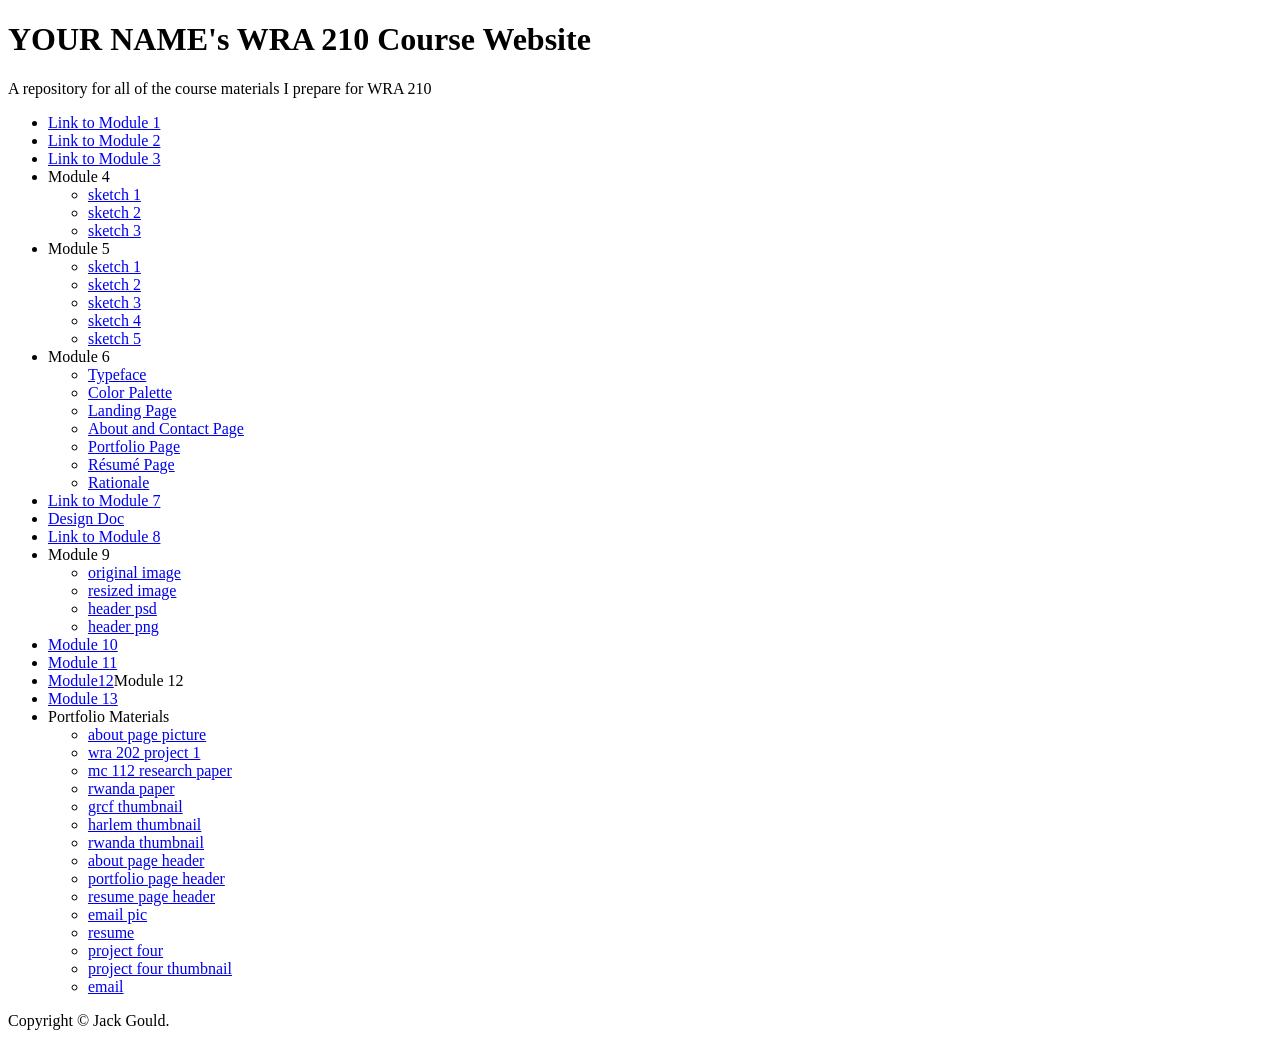
==== index.html @ a0f41001 "added module twelve" ====
<!doctype html>
<head>
  <meta charset="utf-8">
  <link type="text/css" rel="stylesheet" href="style.css" />
  <title>Jack Gould's WRA 210 Course Website</title>
</head>
<body>
  <header>
	  <h1>YOUR NAME's WRA 210 Course Website</h1>
	  <p>A repository for all of the course materials I prepare for WRA 210</p>
  </header>
  
  <div role="main">
	  <ul>
		  <li><a href="https://www.msu.edu/~gouldjac/module1.pdf">Link to Module 1</a></li>
		  <li><a href="module2.pdf">Link to Module 2</a></li>
		 <li><a href="module3.pdf">Link to Module 3</a></li>
		 <li>Module 4
		 	<ul>
		 		<li><a href="module4/sitemap_sketch.jpg">sketch 1</a></li>
		 		<li><a href="module4/rationale_sketch.jpg">sketch 2</a></li>
		 		<li><a href="module4/sitemap_final.png">sketch 3</a></li>
		 </ul>
		</li>
		<li>Module 5
			<ul>
				<li><a href="module5/wireframe_sketch.jpeg">sketch 1</a></li>
				<li><a href="module5/rationale_module_5.png">sketch 2</a></li>
		 		<li><a href="module5/landing_page_wireframe.png">sketch 3</a></li>
				<li><a href="module5/portfolio_wireframe.png">sketch 4</a></li>
				<li><a href="module5/contact_resume_wireframe.png">sketch 5</a></li>
		</ul>
		</li>
		<li>Module 6
			<ul>
				<li><a href="module6/typeface_template_2.psd">Typeface</a></li>
				<li><a href="module6/palette_template.psd">Color Palette</a></li>
		 		<li><a href="module6/jack_goulds_landing_page_design_doc.psd">Landing Page</a></li>
				<li><a href="module6/jack_goulds_about_and_contact_page_design_doc.psd">About and Contact Page</a></li>
				<li><a href="module6/design_doc_portfolio_page.psd">Portfolio Page</a></li>
				<li><a href="module6/jack_goulds_résumé_page_desigin_doc.psd">Résumé Page</a></li>
				<li><a href="module6/module_6_rationale.pdf">Rationale</a></li>
		</ul>
		</li>
		<li><a href="module_7.pdf">Link to Module 7</a></li>
		<li><a href="designdoc.zip">Design Doc</a></li>
		<li><a href="module_eight_rationale.pdf">Link to Module 8</a></li>
	 	<li>Module 9
		 	<ul>
		 		<li><a href="module9/msu_logo_for_module_9.png">original image</a></li>
		 		<li><a href="module9/resized_spartan_logo.png">resized image</a></li>
		 		<li><a href="module9/header_design.psd">header psd</a></li>
		 		<li><a href="module9/header_design.png">header png</a></li>
		 </ul>
		</li>
		<li><a href="module10.html">Module 10</a></li>
		<li><a href="module11.html">Module 11</a></li>
		<li><a href="https://wra210msu.wordpress.com/wp-admin/post.php?post=295&action=edit&message=6&postpost=v2">Module12</a>Module 12</li>
		<li><a href="http://www.codecademy.com/Bears95#completed">Module 13</a></li>
		<li>Portfolio Materials
		 	<ul>
		 		<li><a href="portfolio/pic_jack.jpg">about page picture</a></li>
		 		<li><a href="portfolio/wra_202_project_1.pdf">wra 202 project 1</a></li>
		 		<li><a href="portfolio/mc_112_research_paper.pdf">mc 112 research paper</a></li>
		 		<li><a href="portfolio/rwanda.pdf">rwanda paper</a></li>
		 		<li><a href="portfolio/grcf.png">grcf thumbnail</a></li>
		 		<li><a href="portfolio/harlem.png">harlem thumbnail</a></li>
		 		<li><a href="portfolio/rwanda.png">rwanda thumbnail</a></li>
		 		<li><a href="portfolio/acheadernew.png">about page header</a></li>
		 		<li><a href="portfolio/pheadernew.png">portfolio page header</a></li>
		 		<li><a href="portfolio/rheadernew.png">resume page header</a></li>
		 		<li><a href="portfolio/jackemail.png">email pic</a></li>
		 		<li><a href="portfolio/best_resume.pdf">resume</a></li>
		 		<li><a href="portfolio/proj4.pdf">project four</a></li>
		 		<li><a href="portfolio/p4thumbnail.png">project four thumbnail</a></li>
		 		<li><a href="portfolio/email.png">email</a></li>

		 </ul>
		 </ul>
	  </ul>

  </div>
  
  <footer>
	  <p>Copyright &copy; Jack Gould.</p>
  </footer>

</body>
</html>
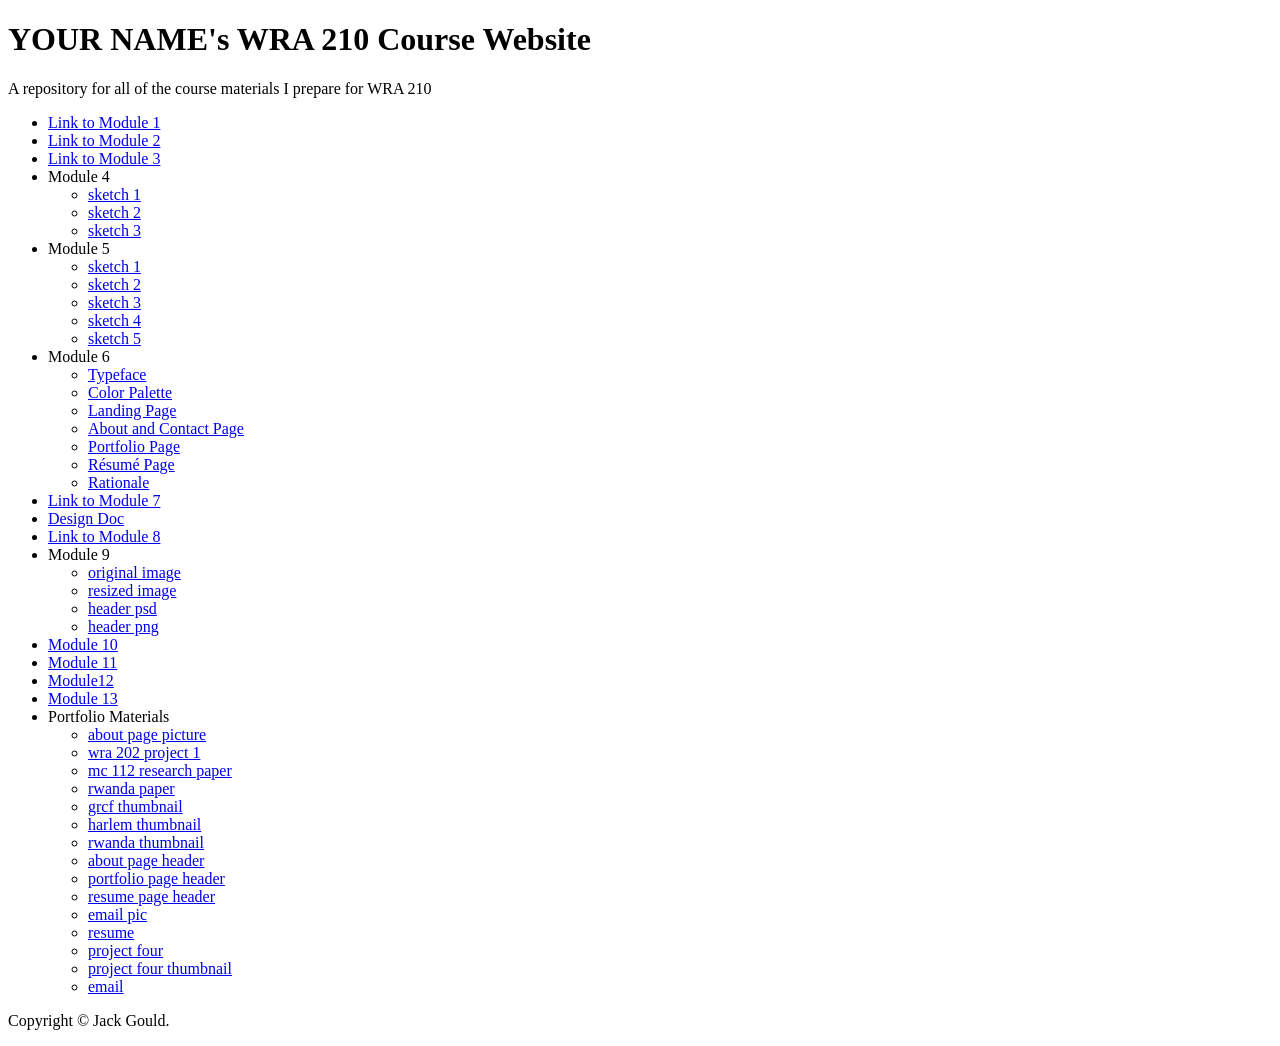
==== commit 34d67094: "edits" ====
--- a/index.html
+++ b/index.html
@@ -55,7 +55,7 @@
 		</li>
 		<li><a href="module10.html">Module 10</a></li>
 		<li><a href="module11.html">Module 11</a></li>
-		<li><a href="https://wra210msu.wordpress.com/wp-admin/post.php?post=295&action=edit&message=6&postpost=v2">Module12</a>Module 12</li>
+		<li><a href="https://wra210msu.wordpress.com/wp-admin/post.php?post=295&action=edit&message=6&postpost=v2">Module12</a></li>
 		<li><a href="http://www.codecademy.com/Bears95#completed">Module 13</a></li>
 		<li>Portfolio Materials
 		 	<ul>
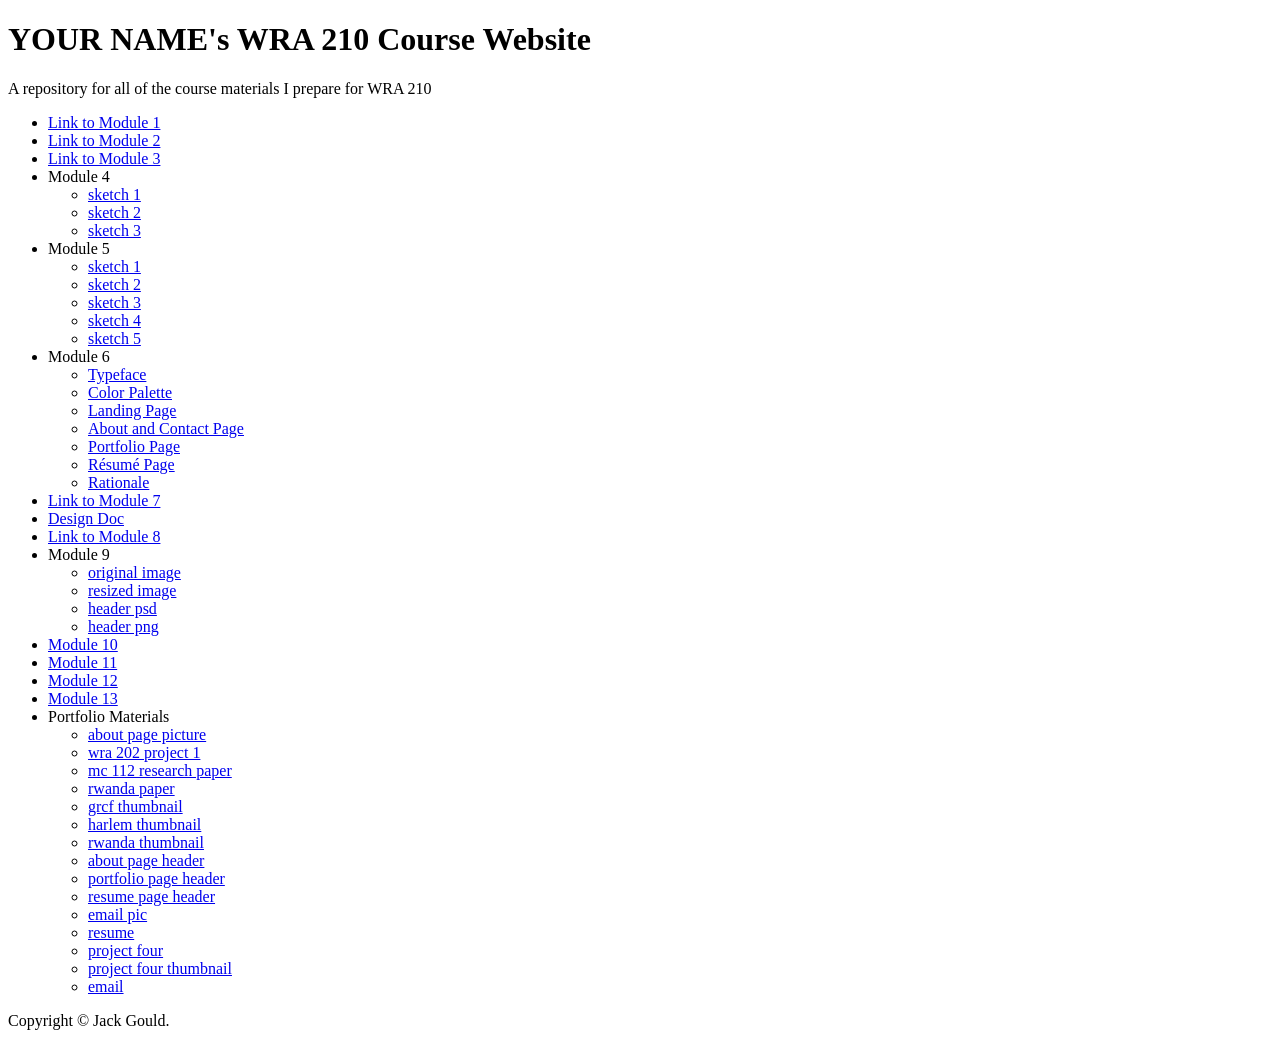
==== commit 12eb918e: "edits" ====
--- a/index.html
+++ b/index.html
@@ -55,7 +55,7 @@
 		</li>
 		<li><a href="module10.html">Module 10</a></li>
 		<li><a href="module11.html">Module 11</a></li>
-		<li><a href="https://wra210msu.wordpress.com/wp-admin/post.php?post=295&action=edit&message=6&postpost=v2">Module12</a></li>
+		<li><a href="https://wra210msu.wordpress.com/wp-admin/post.php?post=295&action=edit&message=6&postpost=v2">Module 12</a></li>
 		<li><a href="http://www.codecademy.com/Bears95#completed">Module 13</a></li>
 		<li>Portfolio Materials
 		 	<ul>
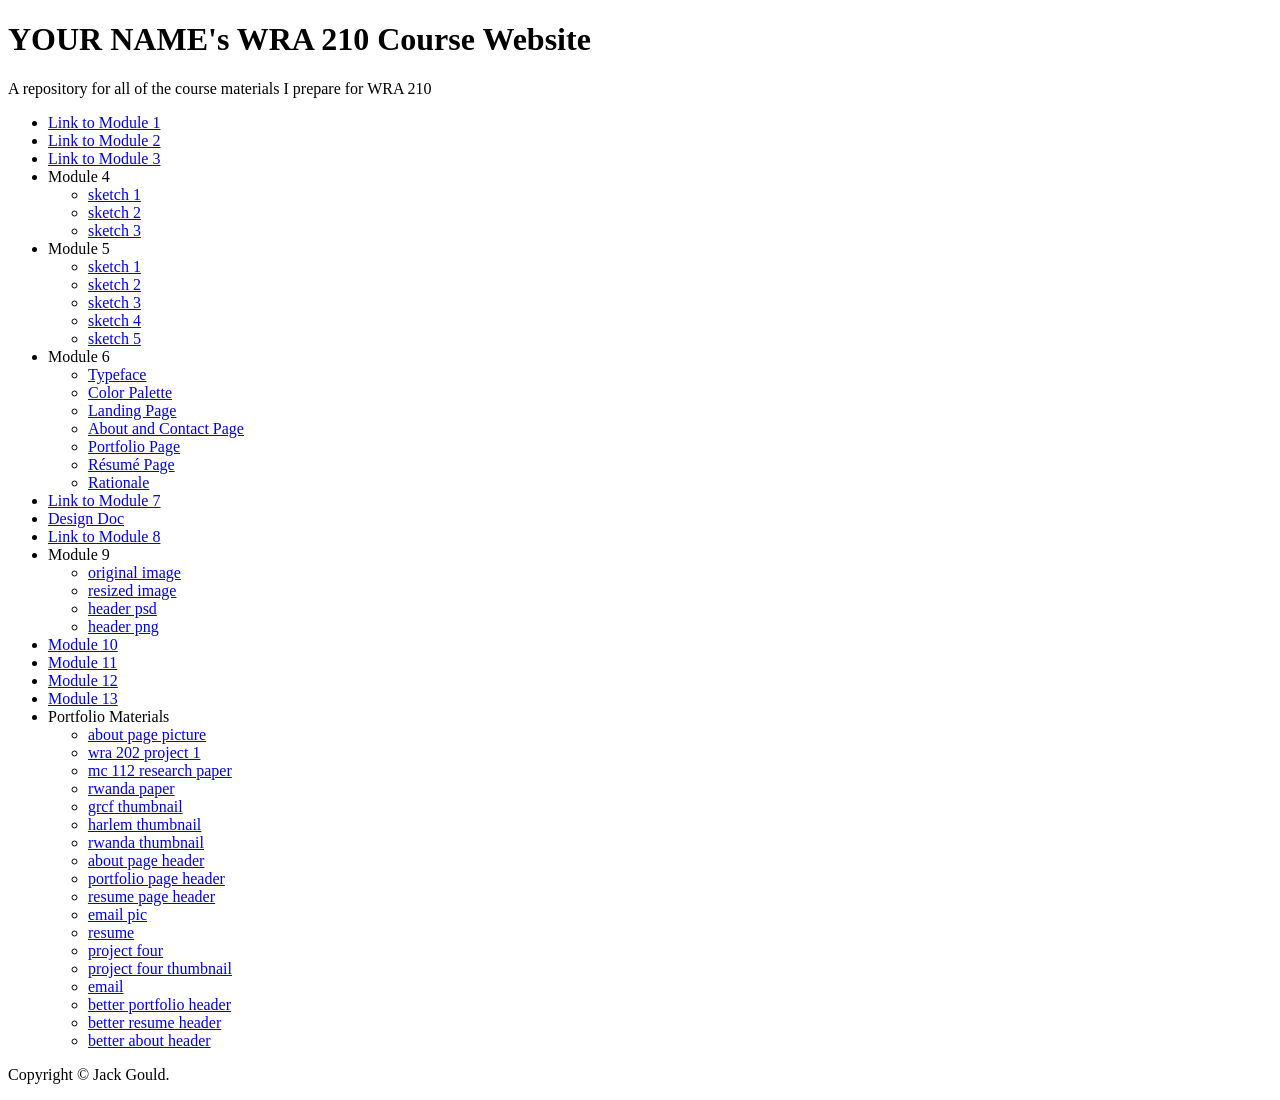
==== commit e283dffe: "added new new headers to course page" ====
--- a/index.html
+++ b/index.html
@@ -74,6 +74,9 @@
 		 		<li><a href="portfolio/proj4.pdf">project four</a></li>
 		 		<li><a href="portfolio/p4thumbnail.png">project four thumbnail</a></li>
 		 		<li><a href="portfolio/email.png">email</a></li>
+		 		<li><a href="portfolio/npheader.png">better portfolio header</a></li>
+		 		<li><a href="portfolio/nrheader.png">better resume header</a></li>
+		 		<li><a href="portfolio/nacheader.png">better about header</a></li>
 
 		 </ul>
 		 </ul>
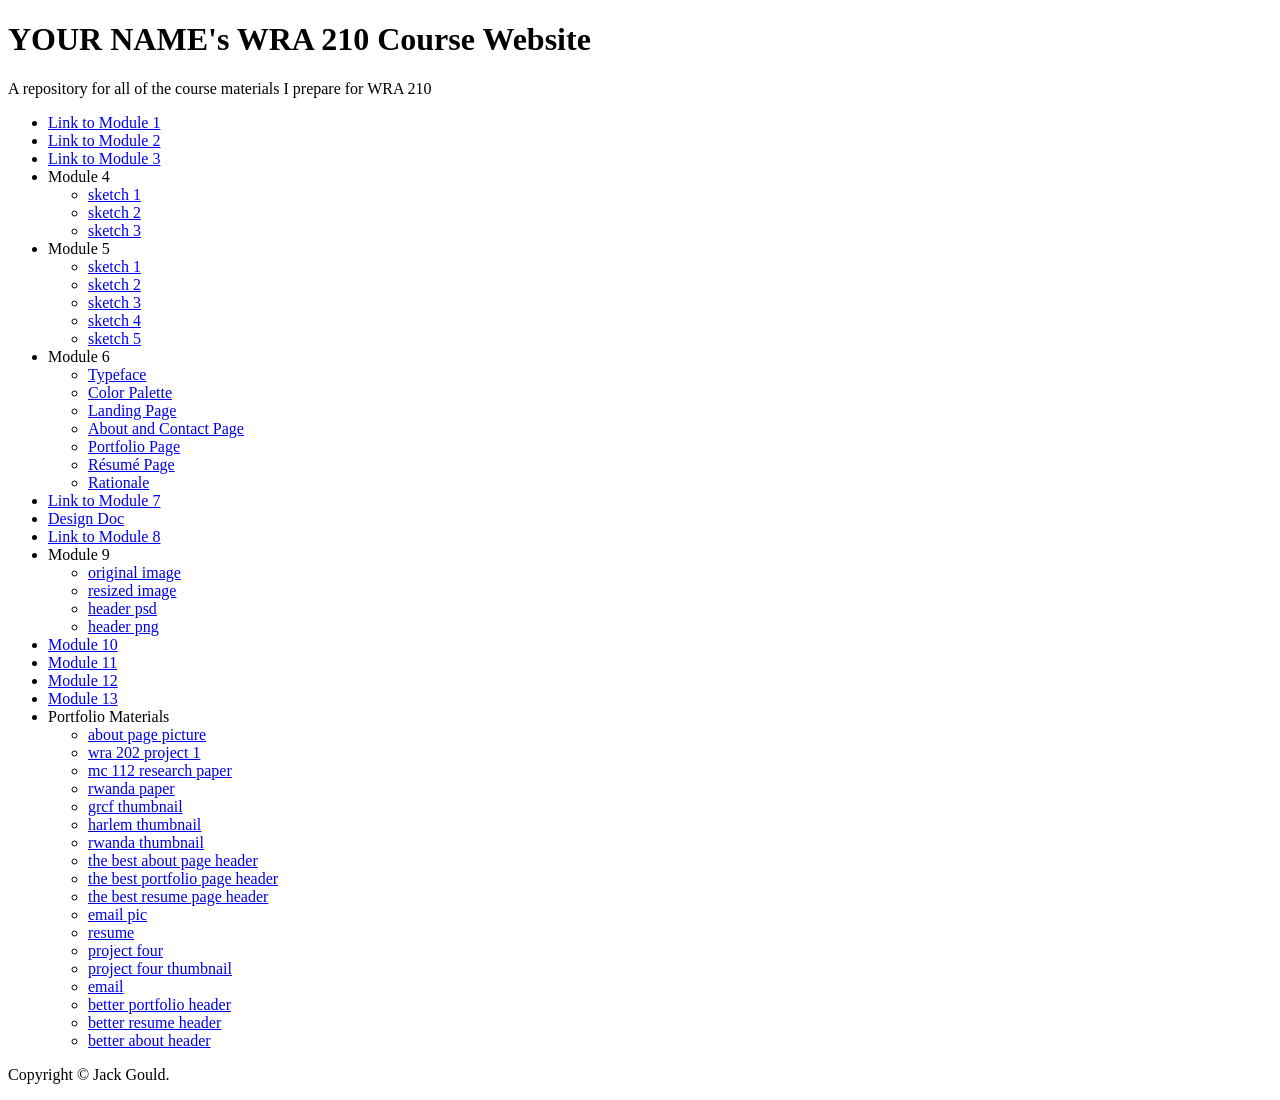
==== commit 2fd06707: "added revised headers to course site" ====
--- a/index.html
+++ b/index.html
@@ -66,9 +66,9 @@
 		 		<li><a href="portfolio/grcf.png">grcf thumbnail</a></li>
 		 		<li><a href="portfolio/harlem.png">harlem thumbnail</a></li>
 		 		<li><a href="portfolio/rwanda.png">rwanda thumbnail</a></li>
-		 		<li><a href="portfolio/acheadernew.png">about page header</a></li>
-		 		<li><a href="portfolio/pheadernew.png">portfolio page header</a></li>
-		 		<li><a href="portfolio/rheadernew.png">resume page header</a></li>
+		 		<li><a href="portfolio/bestacheader.png">the best about page header</a></li>
+		 		<li><a href="portfolio/bestpheader.png">the best portfolio page header</a></li>
+		 		<li><a href="portfolio/bestrheader.png">the best resume page header</a></li>
 		 		<li><a href="portfolio/jackemail.png">email pic</a></li>
 		 		<li><a href="portfolio/best_resume.pdf">resume</a></li>
 		 		<li><a href="portfolio/proj4.pdf">project four</a></li>
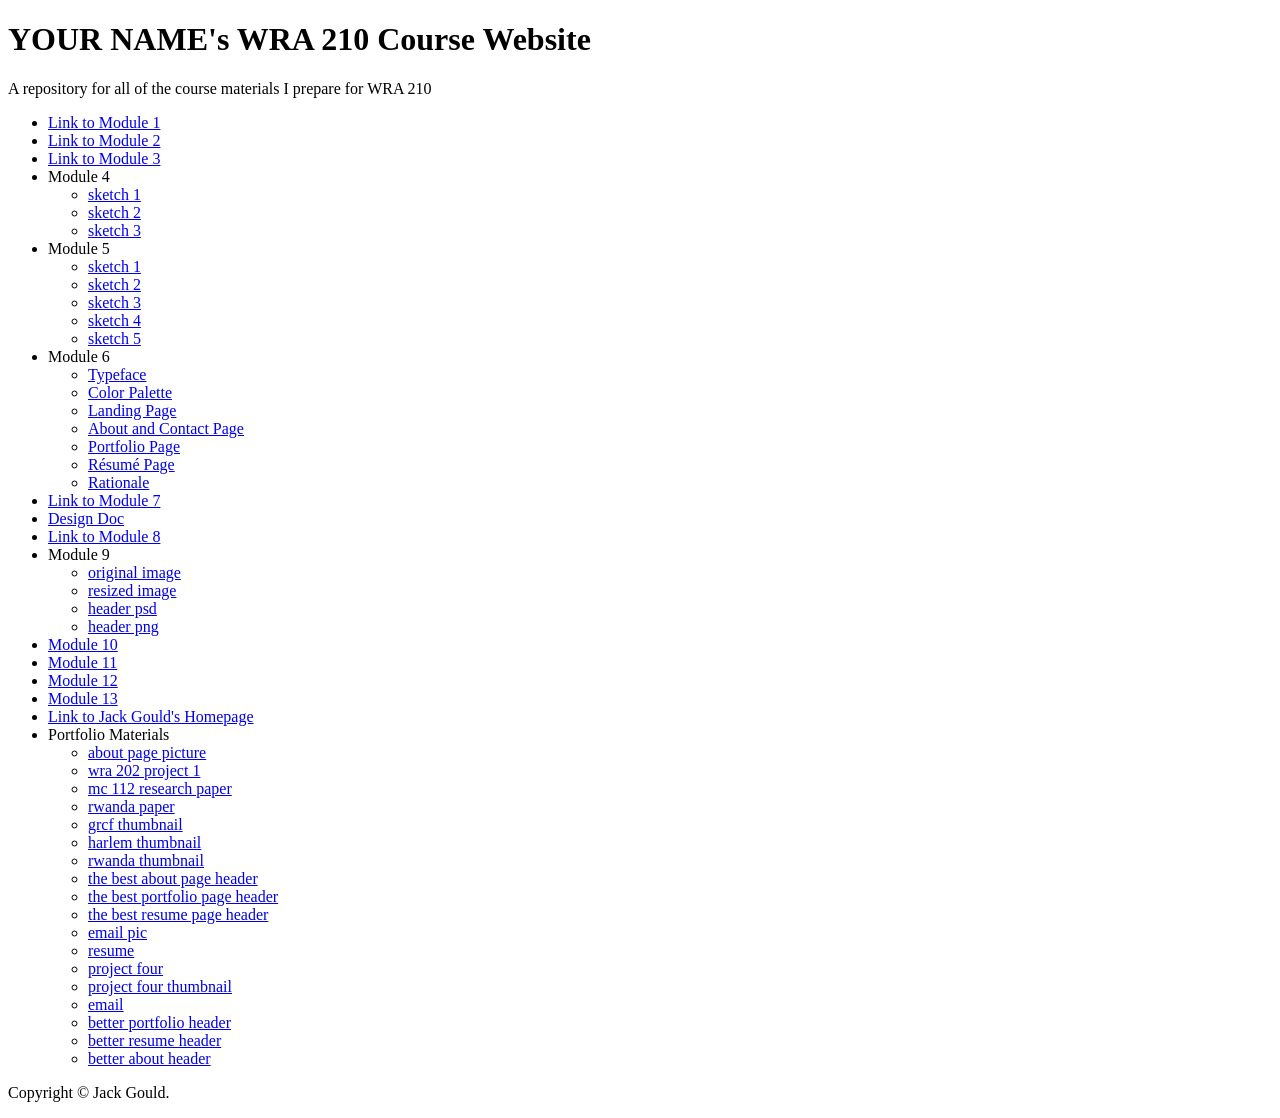
==== commit 00804048: "added link to my homepage" ====
--- a/index.html
+++ b/index.html
@@ -57,6 +57,7 @@
 		<li><a href="module11.html">Module 11</a></li>
 		<li><a href="https://wra210msu.wordpress.com/wp-admin/post.php?post=295&action=edit&message=6&postpost=v2">Module 12</a></li>
 		<li><a href="http://www.codecademy.com/Bears95#completed">Module 13</a></li>
+		<li><a href="file:///Users/jackgould/Desktop/WRA210/portfolio/index.html">Link to Jack Gould's Homepage</a></li>
 		<li>Portfolio Materials
 		 	<ul>
 		 		<li><a href="portfolio/pic_jack.jpg">about page picture</a></li>
@@ -74,10 +75,9 @@
 		 		<li><a href="portfolio/proj4.pdf">project four</a></li>
 		 		<li><a href="portfolio/p4thumbnail.png">project four thumbnail</a></li>
 		 		<li><a href="portfolio/email.png">email</a></li>
-		 		<li><a href="portfolio/npheader.png">better portfolio header</a></li>
-		 		<li><a href="portfolio/nrheader.png">better resume header</a></li>
-		 		<li><a href="portfolio/nacheader.png">better about header</a></li>
-
+		 		<li><a href="portfolio/finalportfolioheader.png">better portfolio header</a></li>
+		 		<li><a href="portfolio/finalresumeheader.png">better resume header</a></li>
+		 		<li><a href="portfolio/finalaboutheader.png">better about header</a></li>
 		 </ul>
 		 </ul>
 	  </ul>
